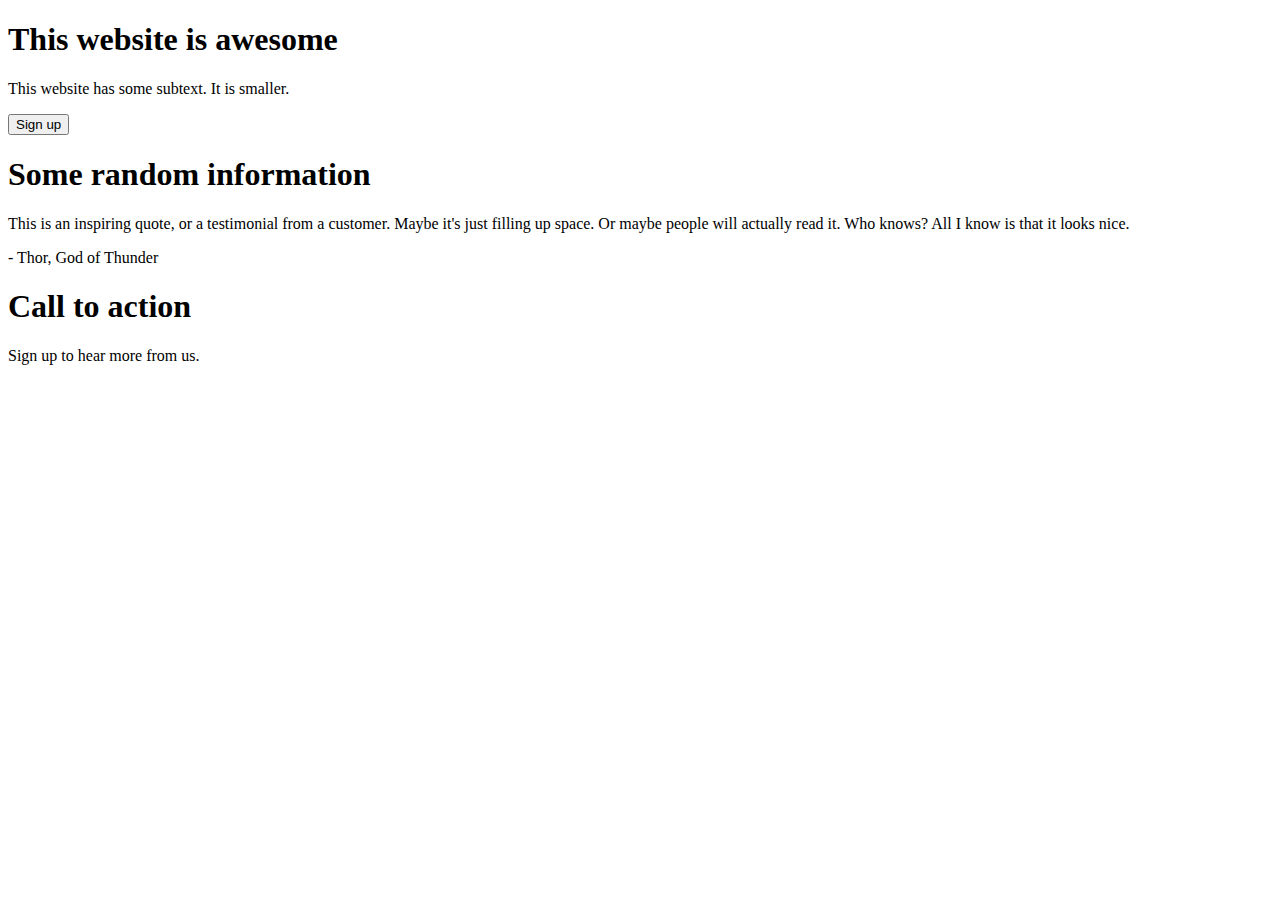
==== index.html @ 562446c8 "v.01" ====
<!DOCTYPE html>
<html lang="en">
<head>
    <meta charset="UTF-8">
    <meta http-equiv="X-UA-Compatible" content="IE=edge">
    <meta name="viewport" content="width=device-width, initial-scale=1.0">
<link rel="stylesheet" href="/styling.css">    </link>
    <title>Landing page</title>
</head>
<body>

    <div id="hero">

        <h1 id="hero-main-text">This website is awesome</h1>
        <p id="hero-text">This website has some subtext. It is smaller.</p>
        <button>Sign up</button>

    </div>

    <div id="2nd-block">

        <h1>Some random information</h1>

        <div></div>
        <div></div>
        <div></div>
        <div></div>

    </div>

    <div id=""3rd-block>    

        <p>This is an inspiring quote, or a testimonial from a customer. 
            Maybe it's just filling up space. Or maybe people will actually read it. Who knows?
            All I know is that it looks nice.</p>
        <p>- Thor, God of Thunder</p>

    </div>

    <div class="4th-block">    
        
        <div>
            <h1>Call to action</h1>
            <p>Sign up to hear more from us.</p>
        
        </div>

    </div>
</body>
</html>
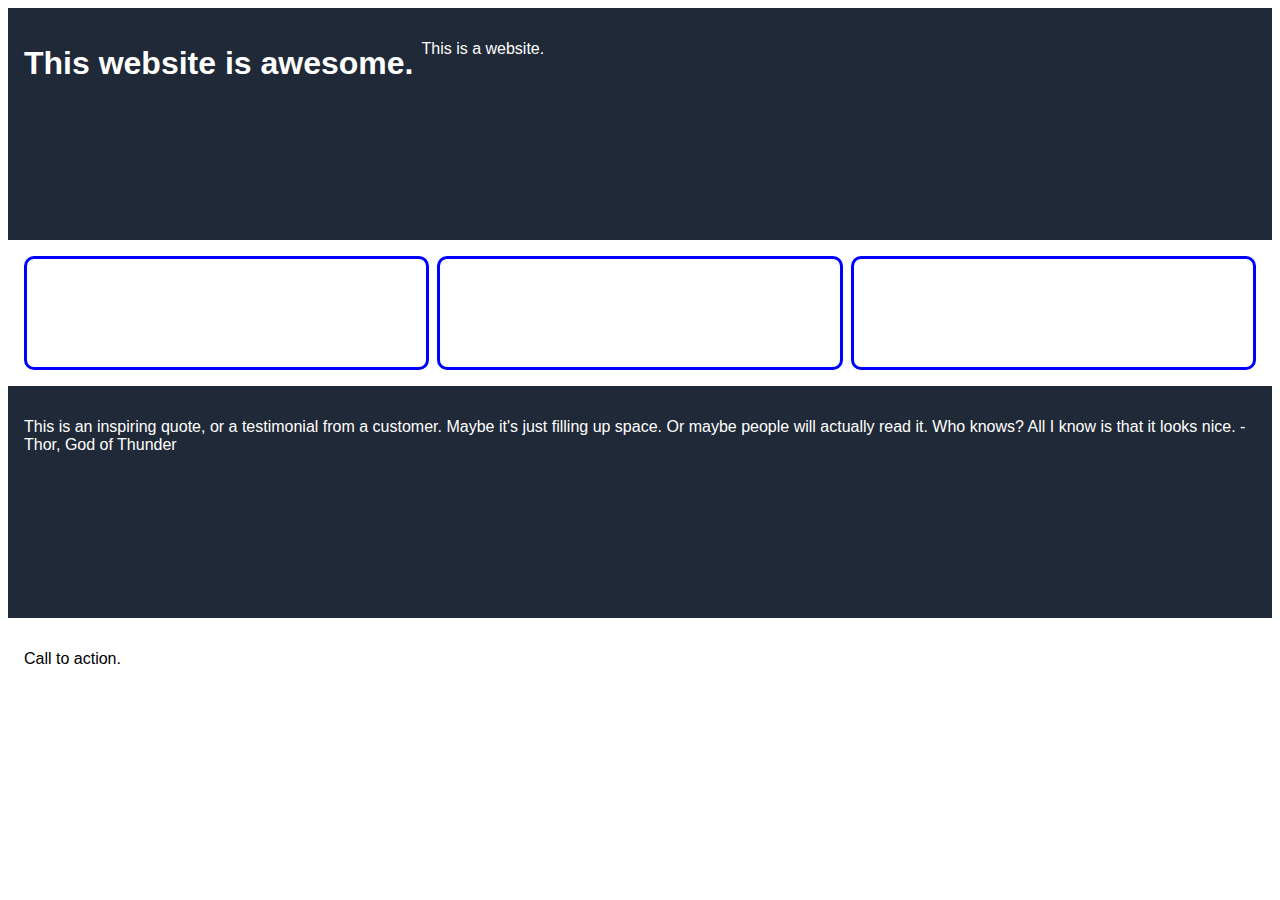
==== commit 0fc7fa23: "added more CSS" ====
--- a/index.html
+++ b/index.html
@@ -4,47 +4,45 @@
     <meta charset="UTF-8">
     <meta http-equiv="X-UA-Compatible" content="IE=edge">
     <meta name="viewport" content="width=device-width, initial-scale=1.0">
+    <title>Document</title>
 <link rel="stylesheet" href="/styling.css">    </link>
-    <title>Landing page</title>
 </head>
 <body>
 
-    <div id="hero">
+    <div id="big-box1">
+        
+        <div>
+            <h1>This website is awesome.</h1>
+        </div>
+        <div>
+            <p>This is a website.</p>
+        </div>
+            
+        </div>
+    </div>
 
-        <h1 id="hero-main-text">This website is awesome</h1>
-        <p id="hero-text">This website has some subtext. It is smaller.</p>
-        <button>Sign up</button>
+<div id="big-box2">
+    
+    <div id="small-box"> </div>
+    <div id="small-box"> </div>
+    <div id="small-box"> </div>
+
+</div>
+
+<div id="big-box1">
+        
+        
+        <p>This is an inspiring quote, or a testimonial from a customer. 
+            Maybe it's just filling up space. Or maybe people will actually read it. Who knows?
+            All I know is that it looks nice. - Thor, God of Thunder</p>
 
     </div>
-
-    <div id="2nd-block">
-
-        <h1>Some random information</h1>
-
-        <div></div>
-        <div></div>
-        <div></div>
-        <div></div>
-
+    <div id="CTA">
+        
+        
+        <p>Call to action.</p>
     </div>
 
-    <div id=""3rd-block>    
 
-        <p>This is an inspiring quote, or a testimonial from a customer. 
-            Maybe it's just filling up space. Or maybe people will actually read it. Who knows?
-            All I know is that it looks nice.</p>
-        <p>- Thor, God of Thunder</p>
-
-    </div>
-
-    <div class="4th-block">    
-        
-        <div>
-            <h1>Call to action</h1>
-            <p>Sign up to hear more from us.</p>
-        
-        </div>
-
-    </div>
 </body>
 </html>--- a/styling.css
+++ b/styling.css
@@ -0,0 +1,40 @@
+* { 
+    font-family: 'Lucida Sans', 'Lucida Sans Regular', 'Lucida Grande', 'Lucida Sans Unicode', Geneva, Verdana, sans-serif;
+}
+
+#big-box1 {
+    background-color: #1f2937;
+    padding: 16px;
+    display: flex;
+    height: 200px;
+    gap: 8px;
+    color: white;
+}
+
+#hero-header {
+    
+}
+
+#big-box2 {
+    background-color: white;
+    padding: 16px;
+    display: flex;
+    gap: 8px;
+}
+
+#small-box {
+    color: peachpuff;
+    padding: 4px;
+    height: 100px;
+    flex: 1;  
+    border: solid blue;
+    display: flex;
+    border-radius: 10px;
+}
+
+#CTA {
+    background-color: white;
+    padding: 16px;
+    display: flex;
+    gap: 8px;
+}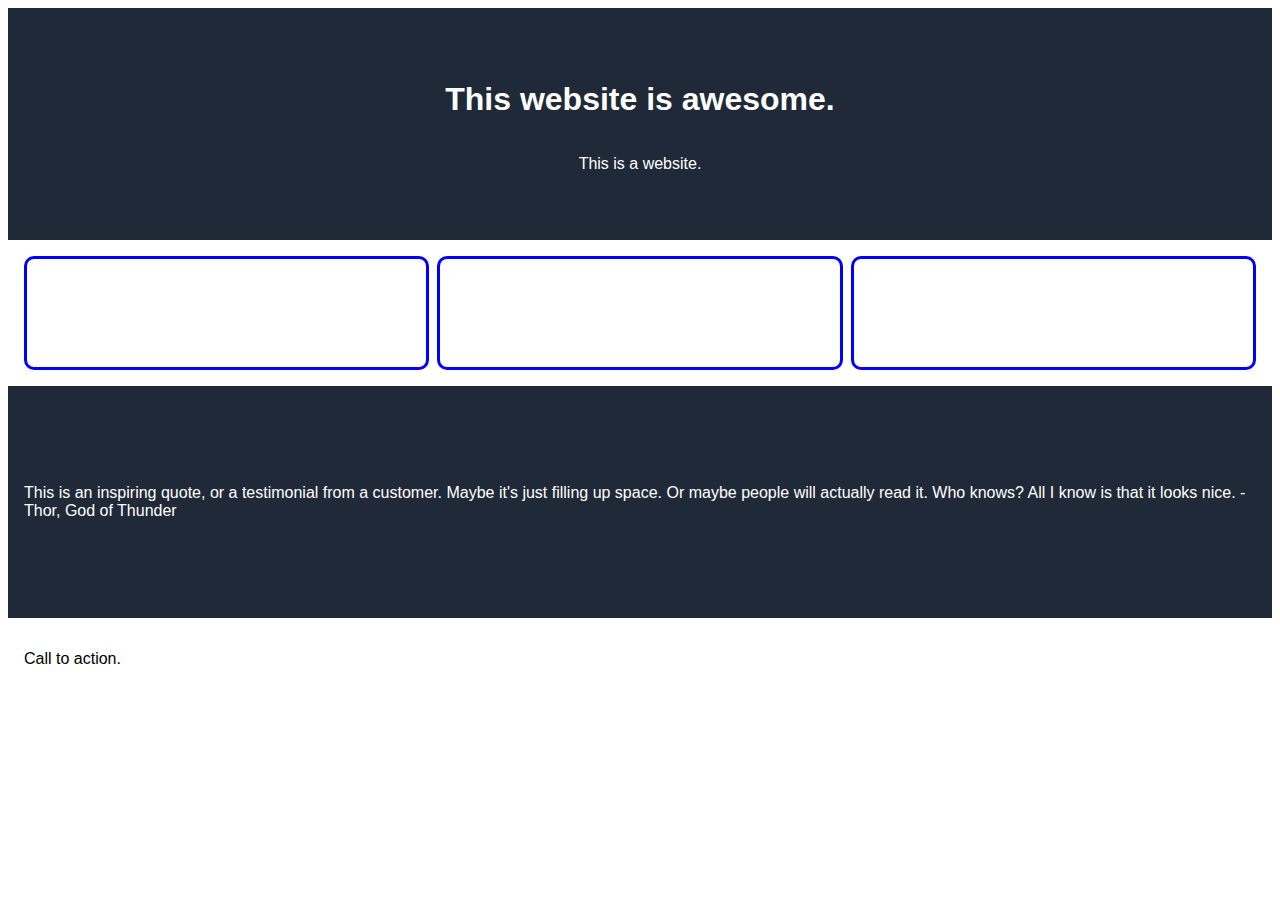
==== commit b9add985: "minor fix" ====
--- a/index.html
+++ b/index.html
@@ -11,14 +11,11 @@
 
     <div id="big-box1">
         
-        <div>
             <h1>This website is awesome.</h1>
-        </div>
-        <div>
+        
             <p>This is a website.</p>
-        </div>
-            
-        </div>
+        
+        
     </div>
 
 <div id="big-box2">
@@ -42,7 +39,5 @@
         
         <p>Call to action.</p>
     </div>
-
-
 </body>
 </html>--- a/styling.css
+++ b/styling.css
@@ -5,11 +5,13 @@
 #big-box1 {
     background-color: #1f2937;
     padding: 16px;
+    align-items: center;
+    justify-content: center;
+    height: 200px;
+    color: white;
     display: flex;
-    height: 200px;
-    gap: 8px;
-    color: white;
-}
+    flex-direction: column;
+  }
 
 #hero-header {
     
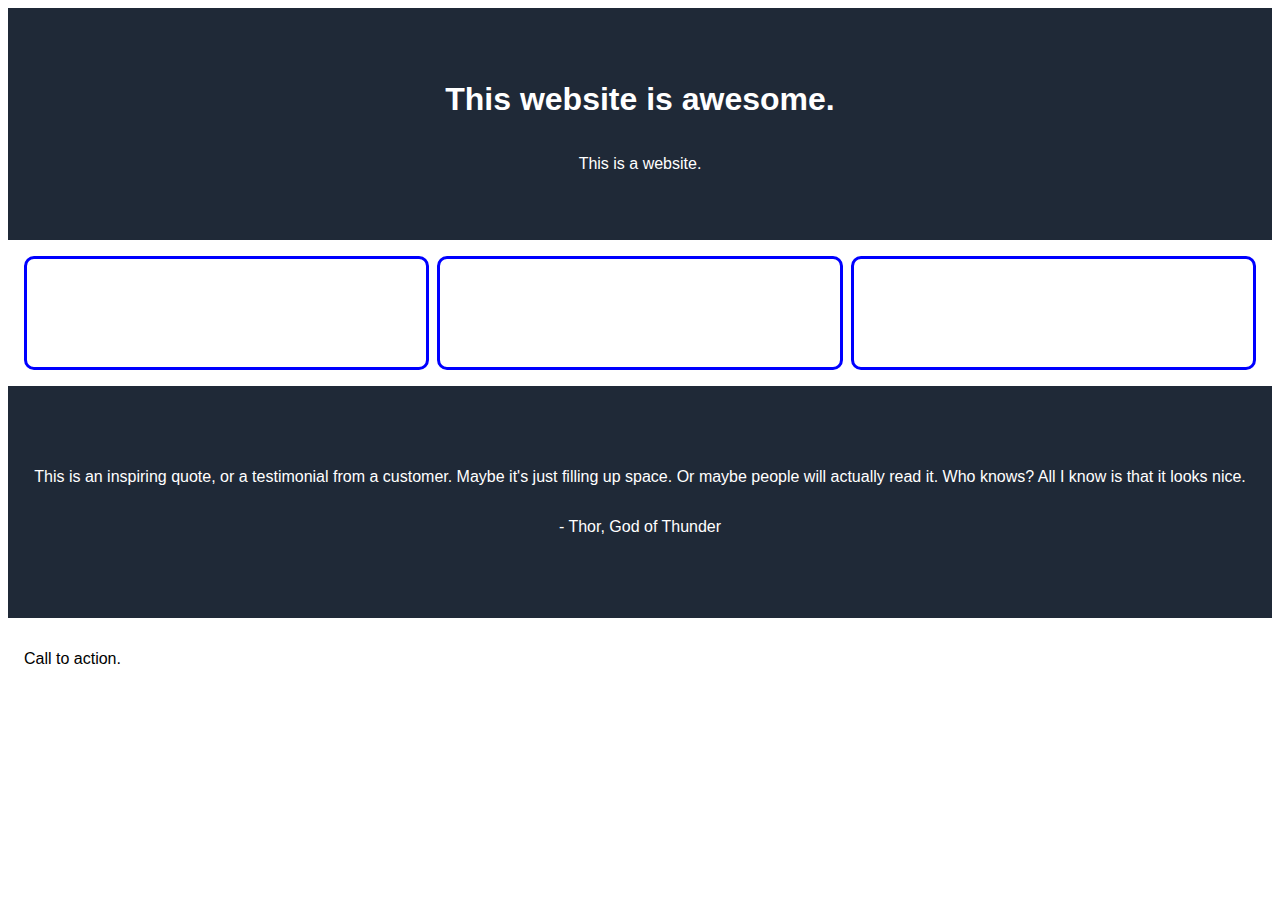
==== commit 7bd44a65: "minor fix" ====
--- a/index.html
+++ b/index.html
@@ -31,7 +31,8 @@
         
         <p>This is an inspiring quote, or a testimonial from a customer. 
             Maybe it's just filling up space. Or maybe people will actually read it. Who knows?
-            All I know is that it looks nice. - Thor, God of Thunder</p>
+            All I know is that it looks nice.</p>
+        <p>- Thor, God of Thunder</p>
 
     </div>
     <div id="CTA">
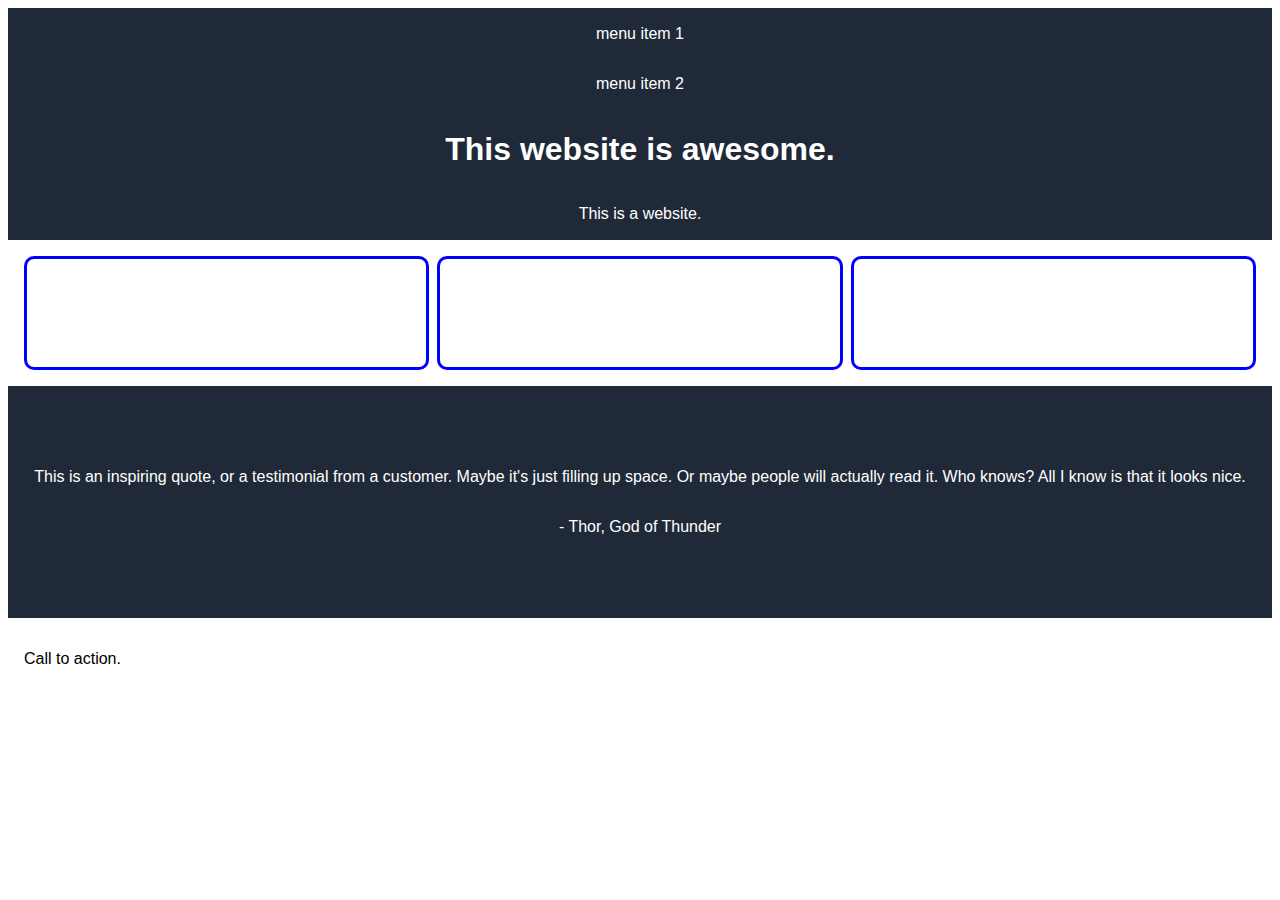
==== commit ee71d868: "fix" ====
--- a/index.html
+++ b/index.html
@@ -10,6 +10,9 @@
 <body>
 
     <div id="big-box1">
+
+            <p>menu item 1</p>
+            <p>menu item 2</p>
         
             <h1>This website is awesome.</h1>
         
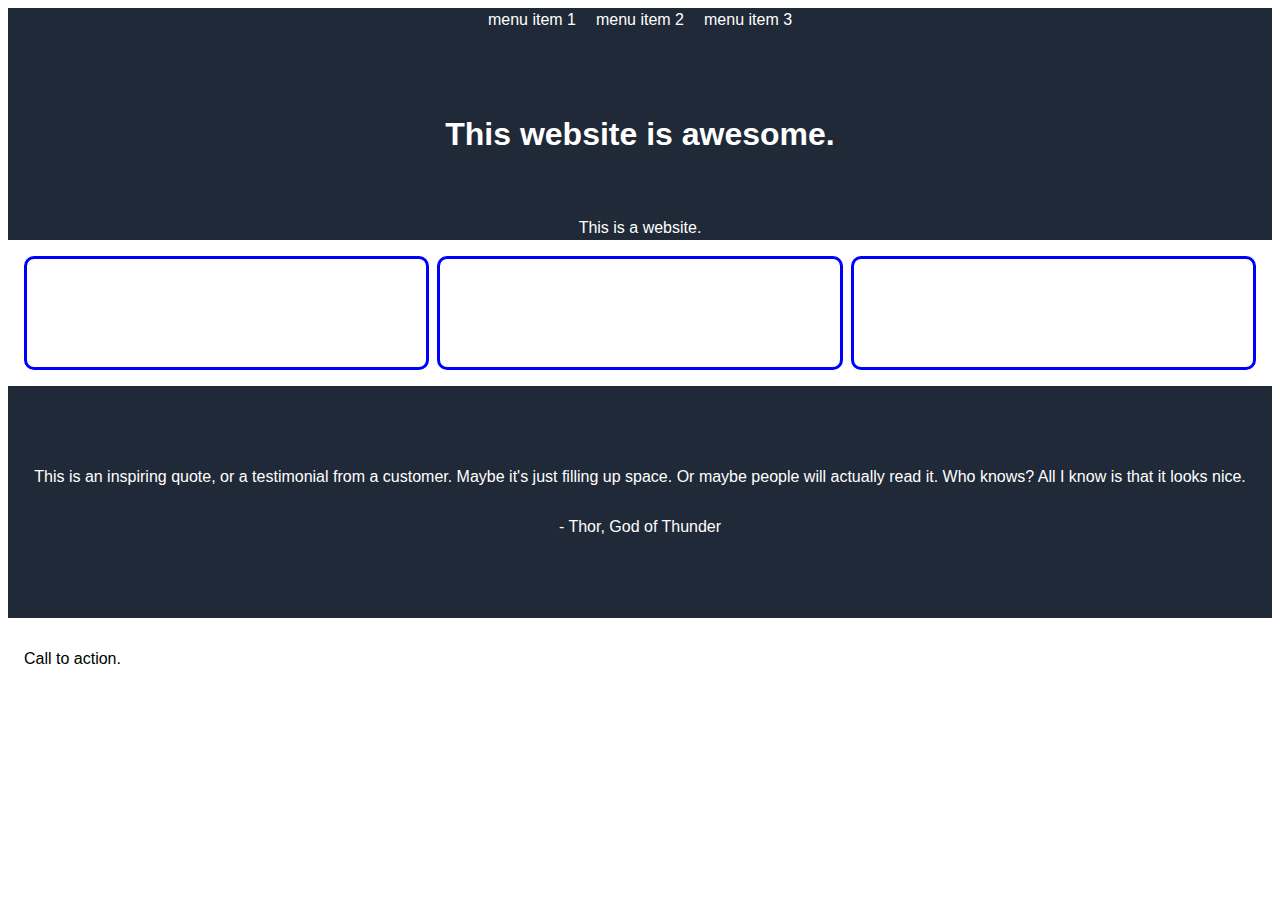
==== commit 31bc8515: "changes to top menu" ====
--- a/index.html
+++ b/index.html
@@ -11,10 +11,13 @@
 
     <div id="big-box1">
 
-            <p>menu item 1</p>
-            <p>menu item 2</p>
+            <div id="top-menu">
+                <p>menu item 1</p>
+                <p>menu item 2</p>
+                <p>menu item 3</p>
+            </div>
         
-            <h1>This website is awesome.</h1>
+            <h1 id="top-header">This website is awesome.</h1>
         
             <p>This is a website.</p>
         
--- a/styling.css
+++ b/styling.css
@@ -34,6 +34,20 @@
     border-radius: 10px;
 }
 
+#top-menu {
+    display: flex;
+    flex-direction: row;
+    gap: 20px;
+    margin-top: 0;
+    margin-bottom: 50px;
+    align-items:end
+    justify-content: end;
+}
+
+#top-header {
+    margin-bottom: 50px;
+}
+
 #CTA {
     background-color: white;
     padding: 16px;
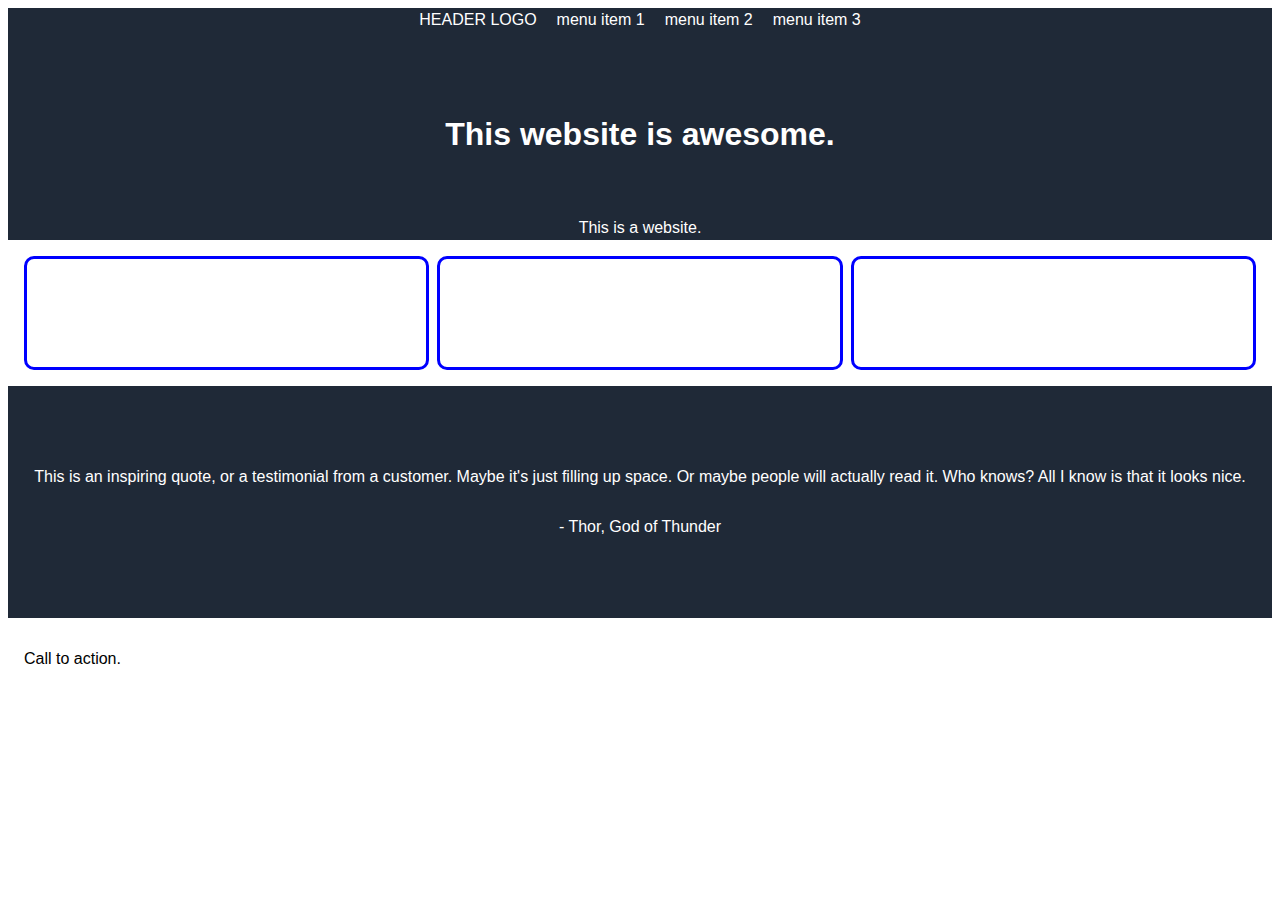
==== commit f4ef2d0c: "na" ====
--- a/index.html
+++ b/index.html
@@ -12,6 +12,7 @@
     <div id="big-box1">
 
             <div id="top-menu">
+                <p>HEADER LOGO</p>
                 <p>menu item 1</p>
                 <p>menu item 2</p>
                 <p>menu item 3</p>
